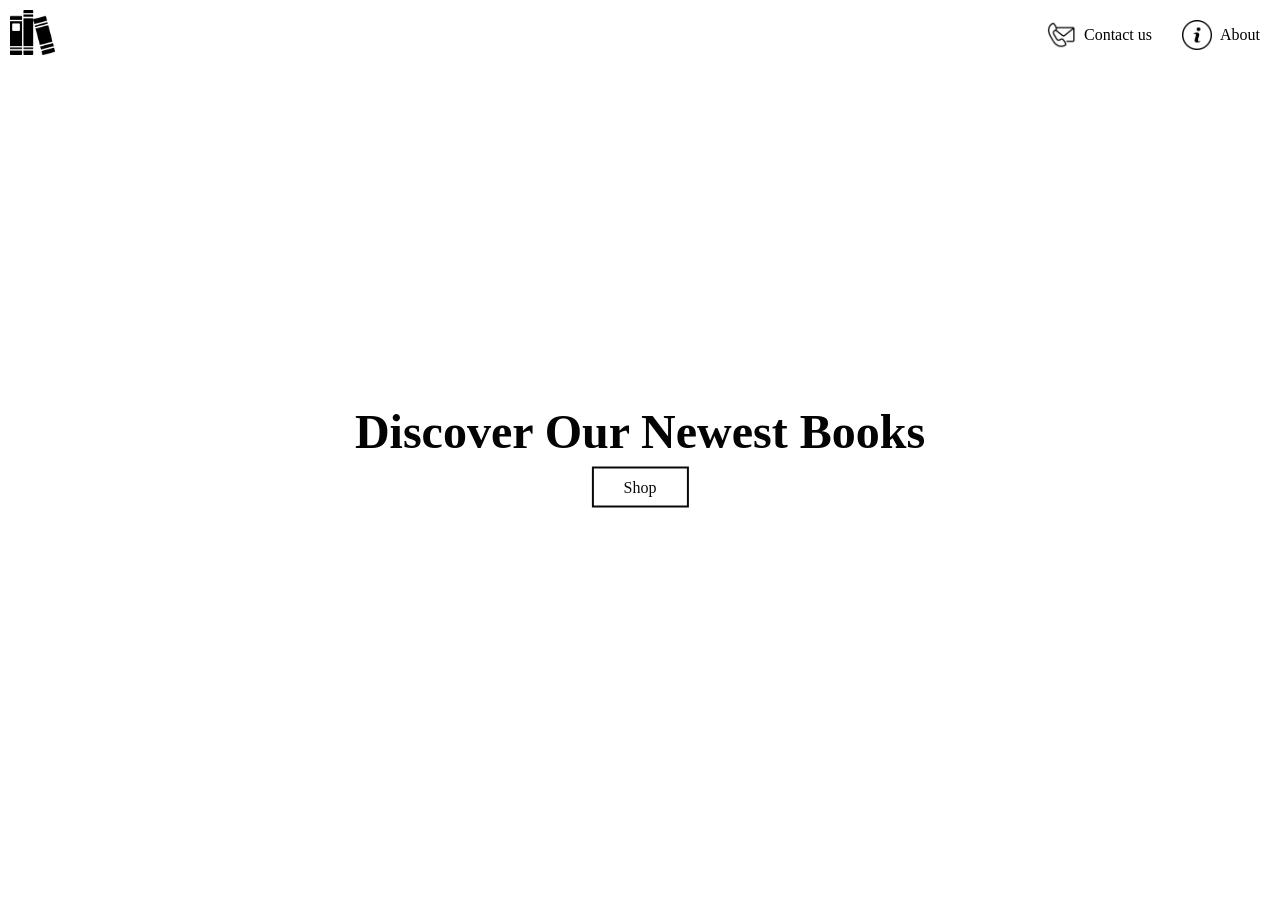
==== index.html @ f4798ec2 "first commit" ====
<!DOCTYPE html>
<html lang="en">
<head>
    <meta charset="UTF-8">
    <title>Opening Page</title>
    <link rel="stylesheet" href="style.css">
</head>
<body>
    <video autoplay loop muted>
        <source src="bookshop.mp4" type="video/mp4">
    </video>
    <div id="Nav">
        <ul>
            <li><img src="contact-mail.png" alt="contact"> <a href="contact.html">Contact us</a>
            </li>
            <li><img src="info.png" alt="about"> <a href="About.html">About</a>
            </li>

        </ul>
    </div>
    
    <div id="Logo">
        <a href="index.html"><img src="book.png" alt="Books Logo"></a>
    </div>

    <div id="Shopbutton">
        <h1>Discover Our Newest Books</h1>
        <a href="shop.html">Shop</a>
    </div>
</body>
</html>
---- style.css ----
* {
    margin: 0;
    padding: 0;
}

video {
    position: fixed;
    top: 0;
    left: 0;
    width: 100%;
    height: 100%;
    object-fit: cover;
    z-index: -1;
}
#Nav img {
    width: 30px;
    height: 30px;
}

#Nav {
    position: fixed;
    top: 20px;
    right: 20px;
}

#Nav ul {
    list-style: none;
    display: flex;
    gap: 30px;
    
}

#Nav ul li {
    margin-bottom: 0px;
    display: flex;
    align-items: center;
}

#Nav ul li a {
    color: #000000;
    text-decoration: none;
    font-size: 1em;
    margin-left: 8px;
}

#Logo {
    position: fixed;
    top: 10px;
    left: 10px;
}
#Logo img {
    width: 45px;
    height: 45px;
}
#Shopbutton {
    position: fixed;
    top: 50%;
    left: 50%;
    transform: translate(-50%, -50%);
    text-align: center;
}

#Shopbutton h1 {
    color: #030303;
    font-size: 3em;
    margin-bottom: 20px;
}

#Shopbutton a {
    color: #090909;
    text-decoration: none;
    border: 2px solid #090909;
    padding: 10px 30px;
    font-size: 1em;
}
#contactpage {
    position: fixed;
    top: 50%;
    left: 50%;
    transform: translate(-50%, -50%);
    display: flex;
    gap: 80px;
    align-items: center;
}

#contactleft h1 {
    font-size: 2.5em;
    color: #0d0c0c;
    margin-bottom: 15px;
}

#contactleft p {
    color: #0a0a0a;
    font-size: 1em;
    margin-bottom: 10px;
}

#contactright {
    display: flex;
    flex-direction: column;
    gap: 10px;
}

#contactright input {
    padding: 10px;
    font-size: 1em;
    border: 1px solid #0e0d0d;
    background-color: transparent;
    color: #ffffff;
    width: 250px;
}

#contactright textarea {
    padding: 10px;
    font-size: 1em;
    border: 1px solid #030303;
    background-color: transparent;
    color: #ffffff;
    width: 250px;
    height: 120px;
}

#contactright a {
    background-color: #795b3285;
    color: #000000;
    text-decoration: none;
    padding: 10px;
    text-align: center;
    font-size: 1em;
}
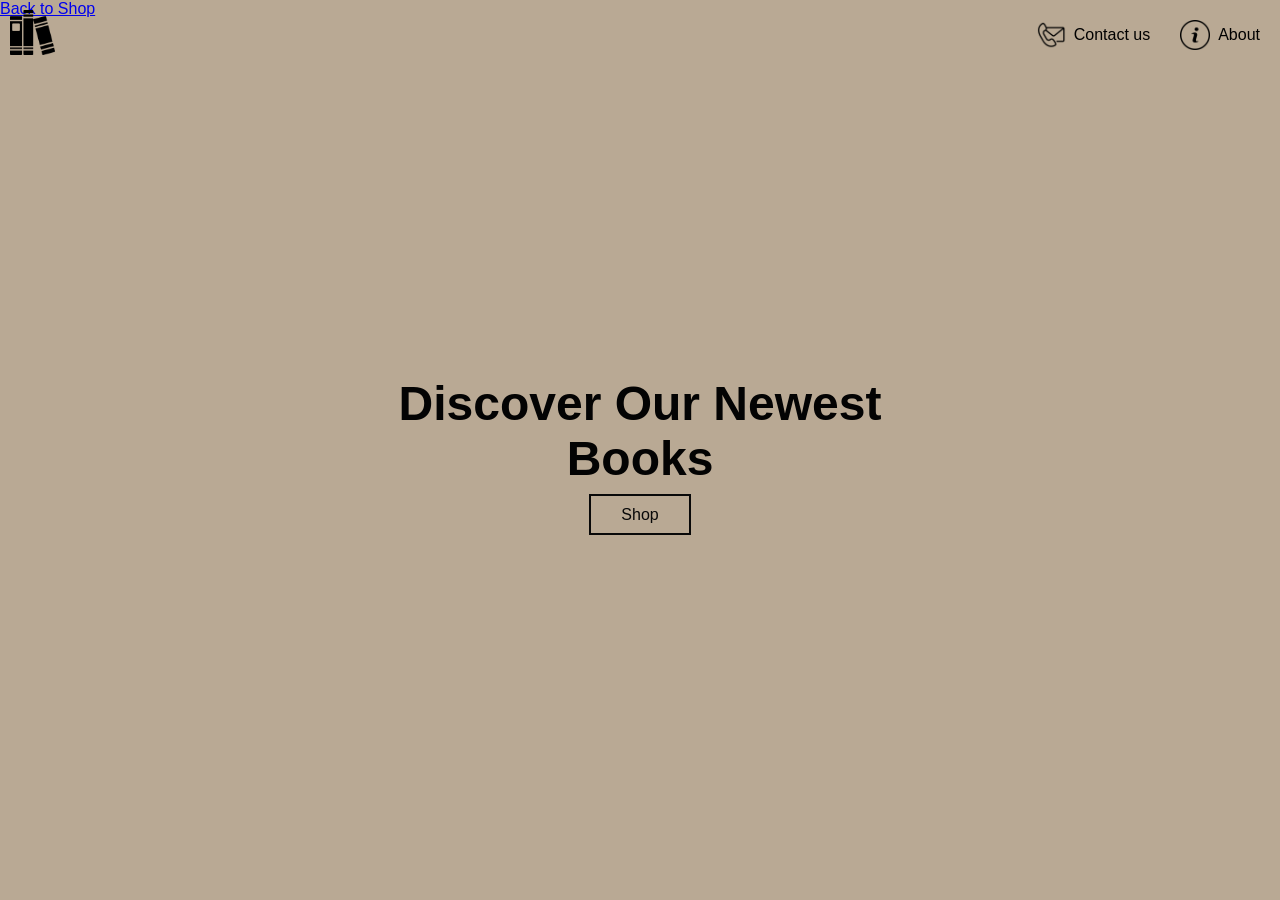
==== commit b7cd5c1c: "Final working version - XML, XSL, genres linking fixed" ====
--- a/index.html
+++ b/index.html
@@ -1,28 +1,34 @@
 <!DOCTYPE html>
 <html lang="en">
+<a href="../shop.html">Back to Shop</a>
 <head>
     <meta charset="UTF-8">
     <title>Opening Page</title>
     <link rel="stylesheet" href="style.css">
 </head>
 <body>
+    <!-- Full-screen background video,kept it looping and muted so it plays automatically -->
     <video autoplay loop muted>
         <source src="bookshop.mp4" type="video/mp4">
     </video>
+
+    <!-- Nav sits fixed top-right, icons + text links. -->
     <div id="Nav">
         <ul>
             <li><img src="contact-mail.png" alt="contact"> <a href="contact.html">Contact us</a>
             </li>
-            <li><img src="info.png" alt="about"> <a href="About.html">About</a>
+            <li><img src="info.png" alt="about"> <a href="about.html">About</a>
             </li>
 
         </ul>
     </div>
-    
+
+    <!-- Logo top-left, clicking it brings you back to the homepage -->
     <div id="Logo">
         <a href="index.html"><img src="book.png" alt="Books Logo"></a>
     </div>
 
+    <!-- Shop Button Section, Centre of the page -->
     <div id="Shopbutton">
         <h1>Discover Our Newest Books</h1>
         <a href="shop.html">Shop</a>
--- a/style.css
+++ b/style.css
@@ -1,8 +1,10 @@
+/* removes default browser spacing */
 * {
     margin: 0;
     padding: 0;
 }
 
+/* Video fills the whole viewport and sits behind everything else */
 video {
     position: fixed;
     top: 0;
@@ -12,11 +14,14 @@
     object-fit: cover;
     z-index: -1;
 }
+
+/* Nav  */
 #Nav img {
     width: 30px;
     height: 30px;
 }
 
+/* Fixed top-right,stays visible while the page content sits below */
 #Nav {
     position: fixed;
     top: 20px;
@@ -27,7 +32,7 @@
     list-style: none;
     display: flex;
     gap: 30px;
-    
+
 }
 
 #Nav ul li {
@@ -43,6 +48,7 @@
     margin-left: 8px;
 }
 
+/* Logo position */
 #Logo {
     position: fixed;
     top: 10px;
@@ -52,6 +58,9 @@
     width: 45px;
     height: 45px;
 }
+
+/* Homepage*/
+/* Center using position fixed and transform translate to centered on all screen sizes */
 #Shopbutton {
     position: fixed;
     top: 50%;
@@ -66,6 +75,7 @@
     margin-bottom: 20px;
 }
 
+/* used a border to style the Shop link as a button */
 #Shopbutton a {
     color: #090909;
     text-decoration: none;
@@ -73,6 +83,9 @@
     padding: 10px 30px;
     font-size: 1em;
 }
+
+/* Contact page */
+/* Same centering approach as the homepage,laid out as a two-column flex row */
 #contactpage {
     position: fixed;
     top: 50%;
@@ -82,7 +95,7 @@
     gap: 80px;
     align-items: center;
 }
-
+/* Contact h1 on the left side */
 #contactleft h1 {
     font-size: 2.5em;
     color: #0d0c0c;
@@ -95,12 +108,14 @@
     margin-bottom: 10px;
 }
 
+/* Form fields stacked vertically on the right side */
 #contactright {
     display: flex;
     flex-direction: column;
     gap: 10px;
 }
 
+/* Transparent background */
 #contactright input {
     padding: 10px;
     font-size: 1em;
@@ -120,6 +135,7 @@
     height: 120px;
 }
 
+/* styled the send link to look like a button using background color and padding */
 #contactright a {
     background-color: #795b3285;
     color: #000000;
@@ -127,4 +143,174 @@
     padding: 10px;
     text-align: center;
     font-size: 1em;
+}
+/*madhav*/
+body{
+    margin: 0;
+    font-family:'Lucida Sans', 'Lucida Sans Regular', 'Lucida Grande', 'Lucida Sans Unicode', Geneva, Verdana, sans-serif;
+    background-color: #795b3285;
+    overflow-x: hidden;
+}
+
+main{
+    padding: 20px;
+}
+
+.navbar ul{
+    list-style-type: none;
+    background-color: #392202c9;
+    padding: 0px;
+    margin: 0px;
+    overflow: hidden;
+}
+
+.navbar a{
+    color: black;
+    text-decoration: none;
+    padding: 15px;
+    display: block;
+    text-align: center;
+}
+
+.navbar a:hover{
+    color: white;
+    background-color: hsl(0, 0%, 10%);
+}
+
+.navbar li{
+    float: left;
+}
+
+/*About Page*/
+.about-page p{
+    text-align: justify;
+}
+
+.openinghrs{
+    padding-left: 20px;
+}
+
+.openinghrs table{
+    text-align: center;
+}
+
+/*Shop Page*/
+.shop-page h2{
+    padding-left: 10px;
+}
+
+.shop-page h1{
+    padding-left: 10px;
+
+}
+
+.shop-page img{
+    height: 200px;
+    width: 150px;
+    padding: 0 25px;
+    margin: 0 auto;
+}
+
+.shop-page .title{
+    text-align: center;
+    padding: 0;
+    min-height: 60px;
+    width: 200px;
+    margin: 4px 0 2px 0;
+}
+
+.shop-page .price{
+    text-align: center;
+    margin: 0;
+}
+
+.filterby {
+    padding-left: 10px;
+    margin: 0px;
+    padding-top: 22px;
+    padding-bottom: 2px;
+}
+
+.genresbtn{
+    position: absolute;
+    top: 100px;
+    left: 107px;
+    margin: 0px;
+    padding: 7px;
+    color: black;
+    border: 2px solid hsl(0, 0%, 25%);
+    border-radius: 20px;
+    text-decoration: none;
+}
+
+.genresbtn:hover {
+    color: white;
+    background-color: hsl(0, 0%, 10%);
+}
+
+/*Genres Page*/
+.genres-page h1{
+    padding-left: 10px;
+}
+
+.genres-page h2{
+    padding-left: 10px;
+}
+
+.genres-page img {
+  width: 100%;
+}
+
+.genres-page .title{
+    text-align: center;
+    padding: 0;
+    min-height: 60px;
+    width: 200px;
+    margin: 4px 0 2px 0;
+}
+
+.genres-page .price{
+    text-align: center;
+    margin: 0;
+}
+
+.hscroll {
+  display: flex;
+  gap: 20px;
+  overflow-x: auto;
+  padding: 0 20px;
+  box-sizing: border-box;
+  width: calc(100% - 20px);
+  margin-right: 20px;
+}
+
+.hscroll::-webkit-scrollbar {
+  display: none;
+}
+
+.bookcard {
+  flex: 0 0 200px;
+  text-align: center;
+  display: flex;
+  flex-direction: column;
+  align-items: center;
+}
+
+.xml-catalog-link {
+    margin: 20px 0;
+    text-align: center;
+}
+
+.xml-catalog-link a {
+    display: inline-block;
+    background-color: #5c3d2e;
+    color: #ffffff;
+    text-decoration: none;
+    padding: 12px 20px;
+    border-radius: 6px;
+    font-weight: bold;
+}
+
+.xml-catalog-link a:hover {
+    background-color: #8b5e3c;
 }
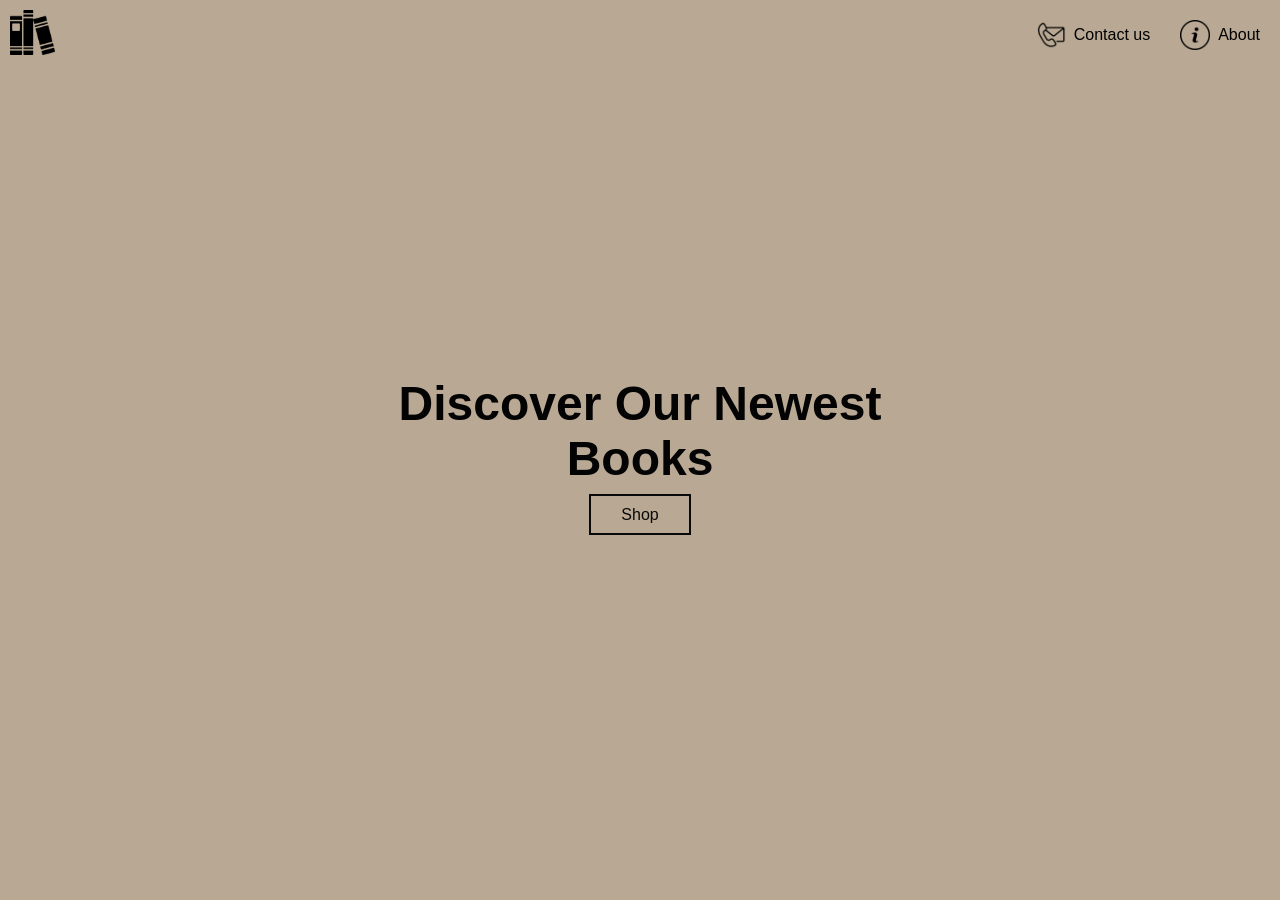
==== commit 488020a1: "update" ====
--- a/index.html
+++ b/index.html
@@ -1,6 +1,5 @@
 <!DOCTYPE html>
 <html lang="en">
-<a href="../shop.html">Back to Shop</a>
 <head>
     <meta charset="UTF-8">
     <title>Opening Page</title>
--- a/style.css
+++ b/style.css
@@ -1,9 +1,22 @@
-/* removes default browser spacing */
+/* === RESET === */
 * {
     margin: 0;
     padding: 0;
-}
-
+    box-sizing: border-box;
+}
+
+/* === GLOBAL === */
+body {
+    font-family: 'Lucida Sans', 'Lucida Sans Regular', 'Lucida Grande', 'Lucida Sans Unicode', Geneva, Verdana, sans-serif;
+    background-color: #795b3285;
+    overflow-x: hidden;
+}
+
+main {
+    padding: 20px;
+}
+
+/* === VIDEO BACKGROUND === */
 /* Video fills the whole viewport and sits behind everything else */
 video {
     position: fixed;
@@ -15,13 +28,13 @@
     z-index: -1;
 }
 
-/* Nav  */
+/* === FIXED NAV (ID-based, used by index/contact pages) === */
 #Nav img {
     width: 30px;
     height: 30px;
 }
 
-/* Fixed top-right,stays visible while the page content sits below */
+/* Fixed top-right, stays visible while the page content sits below */
 #Nav {
     position: fixed;
     top: 20px;
@@ -32,11 +45,10 @@
     list-style: none;
     display: flex;
     gap: 30px;
-
 }
 
 #Nav ul li {
-    margin-bottom: 0px;
+    margin-bottom: 0;
     display: flex;
     align-items: center;
 }
@@ -48,19 +60,20 @@
     margin-left: 8px;
 }
 
-/* Logo position */
+/* === LOGO === */
 #Logo {
     position: fixed;
     top: 10px;
     left: 10px;
 }
+
 #Logo img {
     width: 45px;
     height: 45px;
 }
 
-/* Homepage*/
-/* Center using position fixed and transform translate to centered on all screen sizes */
+/* === SHOP BUTTON (homepage) === */
+/* Centred using position fixed and transform translate */
 #Shopbutton {
     position: fixed;
     top: 50%;
@@ -75,7 +88,7 @@
     margin-bottom: 20px;
 }
 
-/* used a border to style the Shop link as a button */
+/* Styled as a button using a border */
 #Shopbutton a {
     color: #090909;
     text-decoration: none;
@@ -84,8 +97,8 @@
     font-size: 1em;
 }
 
-/* Contact page */
-/* Same centering approach as the homepage,laid out as a two-column flex row */
+/* === CONTACT PAGE === */
+/* Centred as a two-column flex row */
 #contactpage {
     position: fixed;
     top: 50%;
@@ -95,7 +108,7 @@
     gap: 80px;
     align-items: center;
 }
-/* Contact h1 on the left side */
+
 #contactleft h1 {
     font-size: 2.5em;
     color: #0d0c0c;
@@ -115,7 +128,6 @@
     gap: 10px;
 }
 
-/* Transparent background */
 #contactright input {
     padding: 10px;
     font-size: 1em;
@@ -135,7 +147,7 @@
     height: 120px;
 }
 
-/* styled the send link to look like a button using background color and padding */
+/* Send link styled as a button */
 #contactright a {
     background-color: #795b3285;
     color: #000000;
@@ -144,74 +156,244 @@
     text-align: center;
     font-size: 1em;
 }
-/*madhav*/
-body{
+
+/* === NAVBAR (class-based, used by shop / about / genres pages) === */
+/* Horizontal flex row with dark brown background */
+.navbar ul {
+    list-style: none;
+    display: flex;
+    gap: 30px;
+    background-color: rgba(57, 34, 2, 0.88);
+    padding: 15px 40px;
+}
+
+/* Light, bold links with rounded hover state */
+.navbar a {
+    color: #f8f1e8;
+    text-decoration: none;
+    font-size: 1.1rem;
+    font-weight: bold;
+    padding: 8px 14px;
+    border-radius: 8px;
+    transition: 0.3s;
+}
+
+.navbar a:hover {
+    background-color: rgba(255, 255, 255, 0.12);
+}
+
+/* === ABOUT PAGE === */
+.about-page h1 {
+    color: #E1CFB9;
+}
+
+.about-page p {
+    text-align: justify;
+}
+
+/* Page background image with dark overlay */
+body.about-page {
+    background: linear-gradient(rgba(40, 25, 15, 0.45), rgba(40, 25, 15, 0.45)),
+                url("aboutpagebackground.jpg") center/cover no-repeat fixed;
+    color: #000000;
+}
+
+/* Top banner */
+header {
+    background-color: rgba(245, 235, 220, 0.92);
+    padding: 20px 40px;
+}
+
+header h1 {
+    font-size: 3.5rem;
+    color: #23160f;
+}
+
+/* Constrained content container */
+.about-container {
+    width: 85%;
+    max-width: 1100px;
+    margin: 40px auto;
+}
+
+/* Boxed content sections */
+.about-card {
+    background-color: rgba(248, 241, 232, 0.94);
+    padding: 28px;
+    border-radius: 14px;
+    margin-bottom: 25px;
+    box-shadow: 0 4px 12px rgba(0, 0, 0, 0.18);
+}
+
+.about-card h2,
+.about-card h3 {
+    color: #3b281d;
+    margin-bottom: 15px;
+}
+
+.about-card h2 {
+    font-size: 2.3rem;
+}
+
+.about-card h3 {
+    font-size: 1.8rem;
+}
+
+.about-card p {
+    line-height: 1.8;
+    font-size: 1.08rem;
+    text-align: justify;
+}
+
+.about-card ol {
+    padding-left: 20px;
+}
+
+/* Opening hours section */
+.openinghrs {
+    padding-left: 20px;
+}
+
+.openinghrs table {
+    width: 100%;
+    border-collapse: collapse;
+    margin-top: 10px;
+}
+
+.openinghrs th,
+.openinghrs td {
+    border: 1px solid #b79f8b;
+    padding: 12px;
+    text-align: center;
+}
+
+.openinghrs th {
+    background-color: #d8c1aa;
+}
+
+.openinghrs td {
+    background-color: #f8f1e8;
+}
+
+/* Feature highlight boxes */
+.feature-grid {
+    display: flex;
+    gap: 20px;
+    flex-wrap: wrap;
+    margin-top: 10px;
+}
+
+.feature-box {
+    flex: 1;
+    min-width: 220px;
+    background-color: #efe3d6;
+    padding: 18px;
+    border-radius: 12px;
+}
+
+.feature-box h4 {
+    margin-bottom: 10px;
+    color: #3b281d;
+}
+
+/* === SHOP PAGE === */
+.shop-page h1 {
+    padding-left: 10px;
+}
+
+.shop-page h2 {
+    padding-left: 10px;
+}
+
+/* Grid layout for book cards — auto-fills columns, wraps as needed */
+.book-grid {
+    display: grid;
+    grid-template-columns: repeat(auto-fill, minmax(160px, 1fr));
+    gap: 20px;
+    padding: 10px 10px 20px 10px;
+}
+
+/* Each book is a full clickable block, no underline */
+.book-grid a {
+    text-decoration: none;
+    color: inherit;
+    display: flex;
+    flex-direction: column;
+    align-items: center;
+}
+
+/* Underline title on hover */
+.book-grid a:hover .title {
+    text-decoration: underline;
+}
+
+/* Book cover image — portrait ratio, cropped to fit */
+.shop-page img {
+    width: 150px;
+    height: 220px;
+    display: block;
+    margin: 0 auto;
+    object-fit: cover;
+}
+
+/* Title text below the cover */
+.shop-page .title {
+    text-align: center;
+    padding: 0;
+    min-height: 60px;
+    width: 150px;
+    margin: 4px auto 2px auto;
+}
+
+/* Price text */
+.shop-page .price {
+    text-align: center;
     margin: 0;
-    font-family:'Lucida Sans', 'Lucida Sans Regular', 'Lucida Grande', 'Lucida Sans Unicode', Geneva, Verdana, sans-serif;
-    background-color: #795b3285;
-    overflow-x: hidden;
-}
-
-main{
-    padding: 20px;
-}
-
-.navbar ul{
-    list-style-type: none;
-    background-color: #392202c9;
-    padding: 0px;
-    margin: 0px;
-    overflow: hidden;
-}
-
-.navbar a{
+}
+
+/* Filter By heading */
+.filterby {
+    padding-left: 10px;
+    margin: 0;
+    padding-top: 22px;
+    padding-bottom: 2px;
+}
+
+/* Genres pill button — sits in normal document flow */
+.genresbtn {
+    display: inline-block;
+    margin: 8px 0 8px 10px;
+    padding: 7px 14px;
     color: black;
-    text-decoration: none;
-    padding: 15px;
-    display: block;
-    text-align: center;
-}
-
-.navbar a:hover{
+    border: 2px solid hsl(0, 0%, 25%);
+    border-radius: 20px;
+    text-decoration: none;
+}
+
+.genresbtn:hover {
     color: white;
     background-color: hsl(0, 0%, 10%);
 }
 
-.navbar li{
-    float: left;
-}
-
-/*About Page*/
-.about-page p{
-    text-align: justify;
-}
-
-.openinghrs{
-    padding-left: 20px;
-}
-
-.openinghrs table{
-    text-align: center;
-}
-
-/*Shop Page*/
-.shop-page h2{
+/* === GENRES PAGE === */
+.genres-page h1 {
     padding-left: 10px;
 }
 
-.shop-page h1{
+.genres-page h2 {
     padding-left: 10px;
-
-}
-
-.shop-page img{
-    height: 200px;
-    width: 150px;
-    padding: 0 25px;
+}
+
+/* Fixed portrait dimensions matching God of Malice — object-fit prevents distortion */
+.genres-page img {
+    width: 200px;
+    height: 280px;
+    object-fit: cover;
+    display: block;
     margin: 0 auto;
 }
 
-.shop-page .title{
+.genres-page .title {
     text-align: center;
     padding: 0;
     min-height: 60px;
@@ -219,83 +401,37 @@
     margin: 4px 0 2px 0;
 }
 
-.shop-page .price{
+.genres-page .price {
     text-align: center;
     margin: 0;
 }
 
-.filterby {
-    padding-left: 10px;
-    margin: 0px;
-    padding-top: 22px;
-    padding-bottom: 2px;
-}
-
-.genresbtn{
-    position: absolute;
-    top: 100px;
-    left: 107px;
-    margin: 0px;
-    padding: 7px;
-    color: black;
-    border: 2px solid hsl(0, 0%, 25%);
-    border-radius: 20px;
-    text-decoration: none;
-}
-
-.genresbtn:hover {
-    color: white;
-    background-color: hsl(0, 0%, 10%);
-}
-
-/*Genres Page*/
-.genres-page h1{
-    padding-left: 10px;
-}
-
-.genres-page h2{
-    padding-left: 10px;
-}
-
-.genres-page img {
-  width: 100%;
-}
-
-.genres-page .title{
-    text-align: center;
-    padding: 0;
-    min-height: 60px;
-    width: 200px;
-    margin: 4px 0 2px 0;
-}
-
-.genres-page .price{
-    text-align: center;
-    margin: 0;
-}
-
+/* Horizontal scrolling book row */
 .hscroll {
-  display: flex;
-  gap: 20px;
-  overflow-x: auto;
-  padding: 0 20px;
-  box-sizing: border-box;
-  width: calc(100% - 20px);
-  margin-right: 20px;
-}
-
+    display: flex;
+    gap: 20px;
+    overflow-x: auto;
+    padding: 0 20px;
+    box-sizing: border-box;
+    width: calc(100% - 20px);
+    margin-right: 20px;
+}
+
+/* Hide scrollbar in WebKit browsers */
 .hscroll::-webkit-scrollbar {
-  display: none;
-}
-
+    display: none;
+}
+
+/* Individual book card in the genres horizontal scroll */
 .bookcard {
-  flex: 0 0 200px;
-  text-align: center;
-  display: flex;
-  flex-direction: column;
-  align-items: center;
-}
-
+    flex: 0 0 200px;
+    text-align: center;
+    display: flex;
+    flex-direction: column;
+    align-items: center;
+}
+
+/* === XML CATALOG LINK === */
 .xml-catalog-link {
     margin: 20px 0;
     text-align: center;
@@ -313,4 +449,4 @@
 
 .xml-catalog-link a:hover {
     background-color: #8b5e3c;
-}+}
